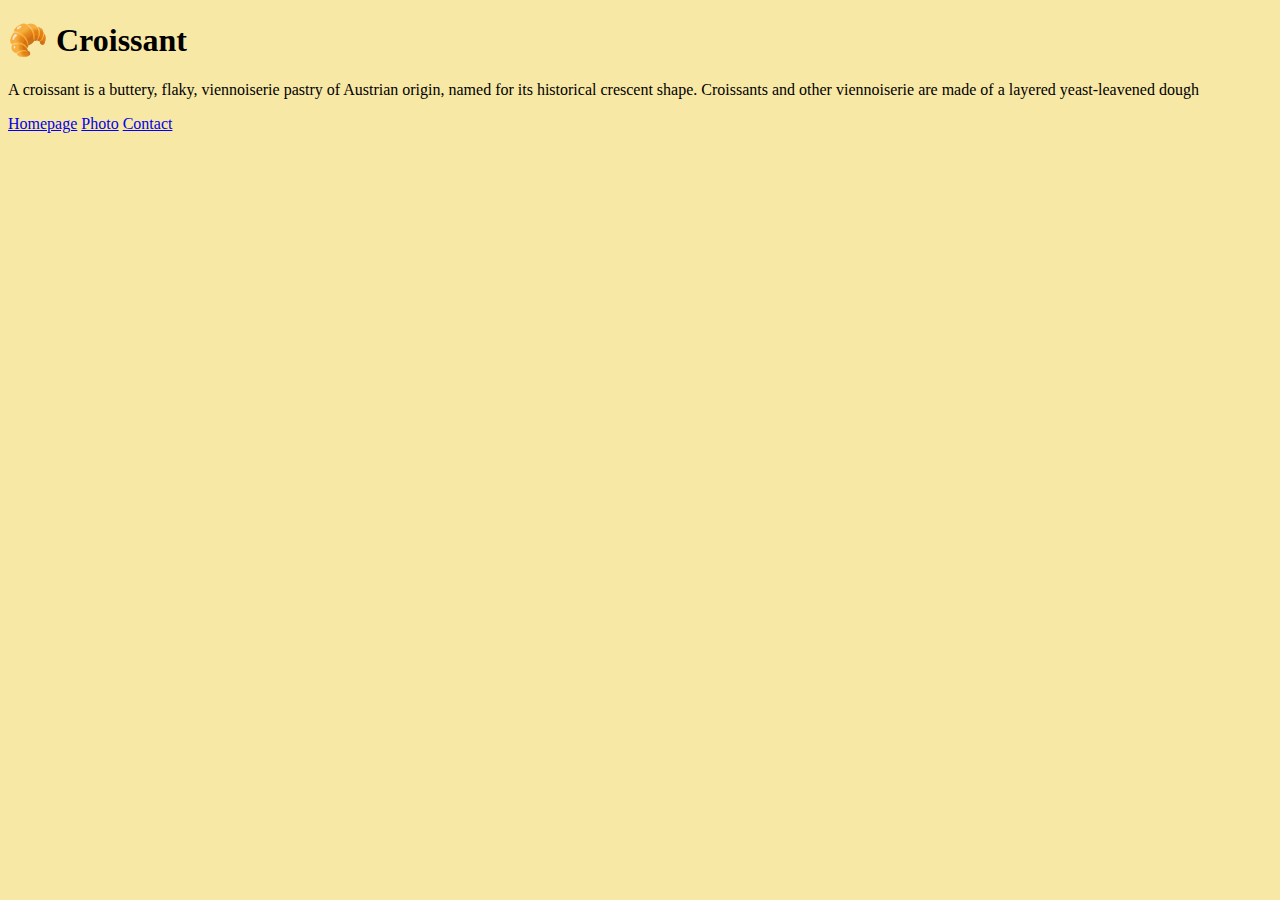
==== index.html @ a6ab1223 "Created initial file structure with HTML content" ====
<!DOCTYPE html>
<html lang="en">
  <head>
    <meta charset="UTF-8" />
    <meta name="viewport" content="width=device-width, initial-scale=1.0" />
    <link rel="stylesheet" href="/css/styles.css" />
    <link
      href="https://cdn.jsdelivr.net/npm/bootstrap@5.0.0-beta2/dist/css/bootstrap.min.css"
      rel="stylesheet"
      integrity="sha384-BmbxuPwQa2lc/FVzBcNJ7UAyJxM6wuqIj61tLrc4wSX0szH/Ev+nYRRuWlolflfl"
      crossorigin="anonymous"
    />
    <title>Homepage</title>
  </head>
  <body>
    <div class="container">
      <h1>🥐 Croissant</h1>
      <p>
        A croissant is a buttery, flaky, viennoiserie pastry of Austrian origin,
        named for its historical crescent shape. Croissants and other
        viennoiserie are made of a layered yeast-leavened dough
      </p>
      <div class="links">
        <a href="/">Homepage</a>
        <a href="/photo.html">Photo</a>
        <a href="/contact.html">Contact</a>
      </div>
    </div>
  </body>
</html>
---- css/styles.css ----
body {
  background-color: #f8e8a6;
}
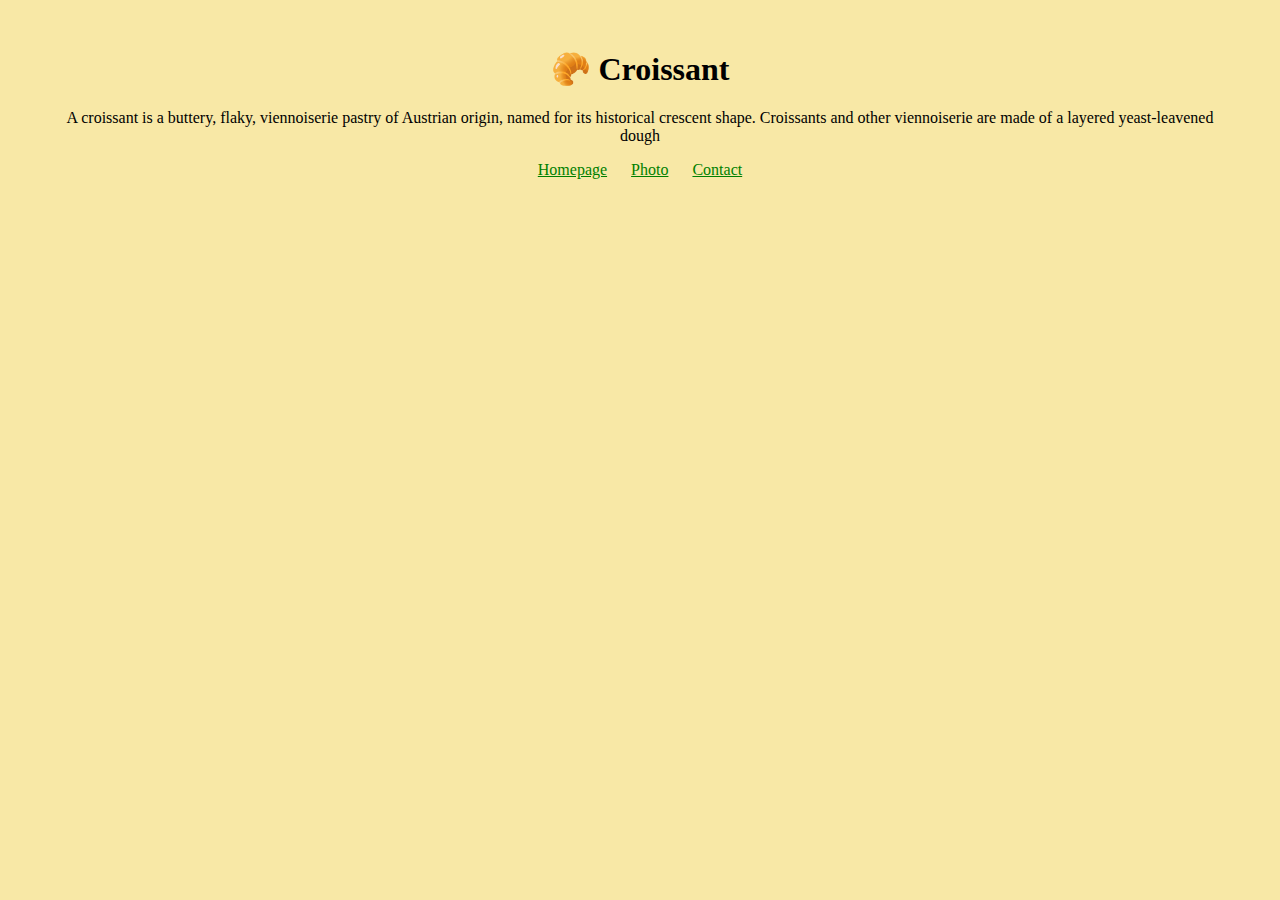
==== commit 7e381233: "added css" ====
--- a/index.html
+++ b/index.html
@@ -3,13 +3,13 @@
   <head>
     <meta charset="UTF-8" />
     <meta name="viewport" content="width=device-width, initial-scale=1.0" />
-    <link rel="stylesheet" href="/css/styles.css" />
     <link
       href="https://cdn.jsdelivr.net/npm/bootstrap@5.0.0-beta2/dist/css/bootstrap.min.css"
       rel="stylesheet"
       integrity="sha384-BmbxuPwQa2lc/FVzBcNJ7UAyJxM6wuqIj61tLrc4wSX0szH/Ev+nYRRuWlolflfl"
       crossorigin="anonymous"
     />
+    <link rel="stylesheet" href="/css/styles.css" />
     <title>Homepage</title>
   </head>
   <body>
--- a/css/styles.css
+++ b/css/styles.css
@@ -1,3 +1,11 @@
 body {
-  background-color: #f8e8a6;
+  background: #f8e8a6;
+  text-align: center;
+  display: block;
+  margin: 50px;
 }
+
+a {
+  color: green;
+  margin: 0 10px;
+}
